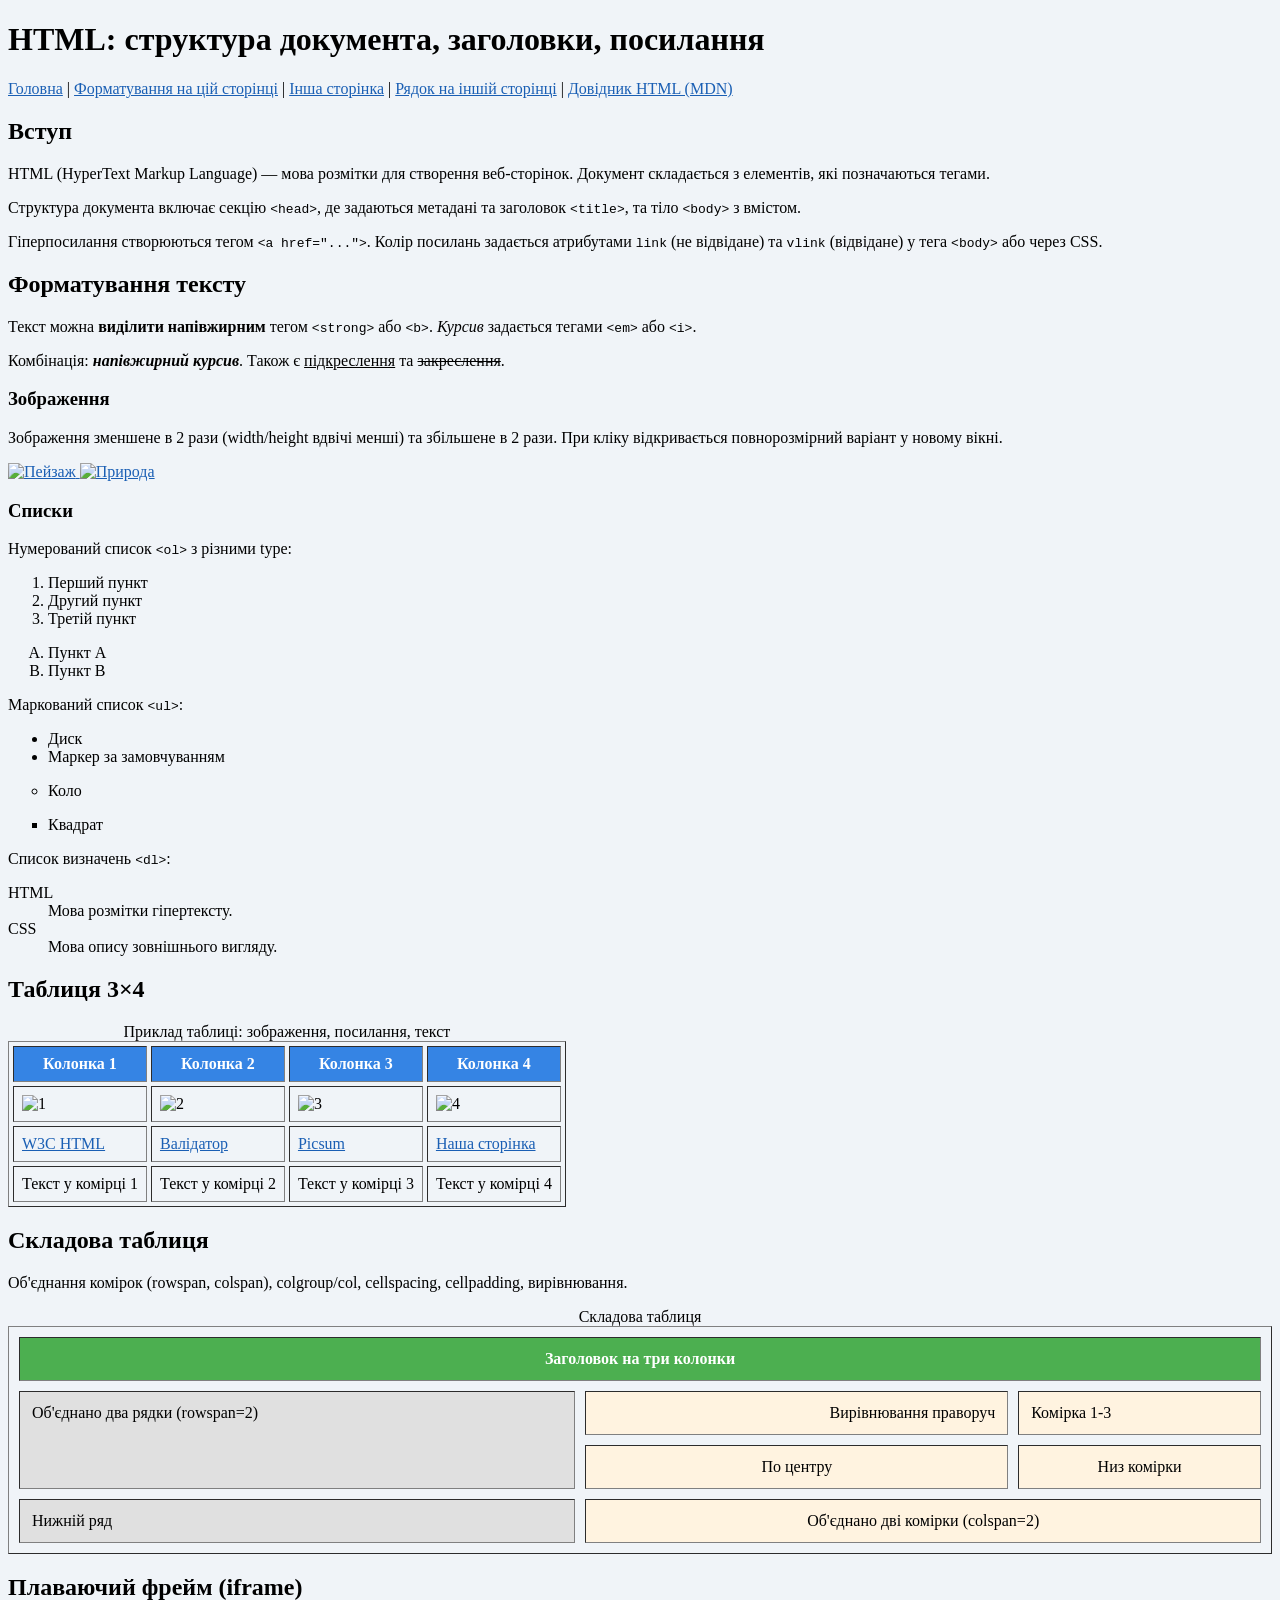
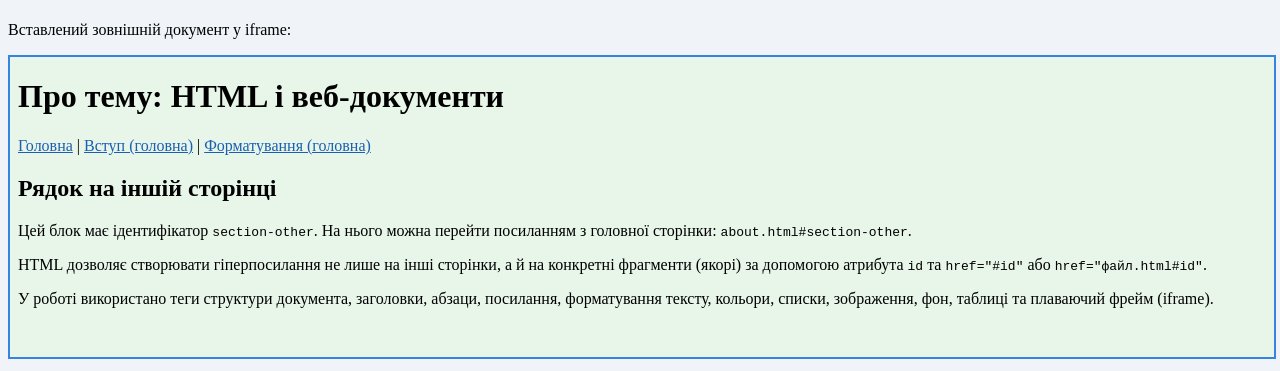
==== lab2/index.html @ ff1b2d65 "lab2" ====
<!doctype html>
<html lang="uk">
  <head>
    <meta charset="UTF-8" />
    <meta name="author" content="D. Diachenko" />
    <title>Головна — HTML: структура, посилання, форматування</title>
    <style>
      body {
        background-color: #f0f4f8;
        background-image: url("https://picsum.photos/800/600?blur=2");
        background-repeat: repeat;
        background-attachment: fixed;
      }
      a:link {
        color: #1a5fb4;
      }
      a:visited {
        color: #613583;
      }
      a:hover {
        color: #c01c28;
      }
    </style>
  </head>
  <body link="#1a5fb4" vlink="#613583">
    <h1>HTML: структура документа, заголовки, посилання</h1>

    <nav>
      <a href="index.html">Головна</a> |
      <a href="index.html#formatting">Форматування на цій сторінці</a> |
      <a href="about.html">Інша сторінка</a> |
      <a href="about.html#section-other">Рядок на іншій сторінці</a> |
      <a href="https://developer.mozilla.org/uk/docs/Web/HTML" target="_blank"
        >Довідник HTML (MDN)</a
      >
    </nav>

    <h2 id="intro">Вступ</h2>
    <p>
      HTML (HyperText Markup Language) — мова розмітки для створення
      веб-сторінок. Документ складається з елементів, які позначаються тегами.
    </p>
    <p>
      Структура документа включає секцію <code>&lt;head&gt;</code>, де задаються
      метадані та заголовок <code>&lt;title&gt;</code>, та тіло
      <code>&lt;body&gt;</code> з вмістом.
    </p>
    <p>
      Гіперпосилання створюються тегом <code>&lt;a href="..."&gt;</code>. Колір
      посилань задається атрибутами <code>link</code> (не відвідане) та
      <code>vlink</code> (відвідане) у тега <code>&lt;body&gt;</code> або через
      CSS.
    </p>

    <h2 id="formatting">Форматування тексту</h2>
    <p>
      Текст можна <strong>виділити напівжирним</strong> тегом
      <code>&lt;strong&gt;</code> або <code>&lt;b&gt;</code>.
      <em>Курсив</em> задається тегами <code>&lt;em&gt;</code> або
      <code>&lt;i&gt;</code>.
    </p>
    <p>
      Комбінація: <strong><em>напівжирний курсив</em></strong
      >. Також є <u>підкреслення</u> та <s>закреслення</s>.
    </p>

    <h3>Зображення</h3>
    <p>
      Зображення зменшене в 2 рази (width/height вдвічі менші) та збільшене в 2
      рази. При кліку відкривається повнорозмірний варіант у новому вікні.
    </p>
    <p>
      <a href="https://picsum.photos/800/600" target="_blank">
        <img
          src="https://picsum.photos/400/300"
          alt="Пейзаж"
          width="200"
          height="150"
          title="Клік — відкрити повний розмір"
        />
      </a>
      <a href="https://picsum.photos/1200/800" target="_blank">
        <img
          src="https://picsum.photos/400/300"
          alt="Природа"
          width="800"
          height="600"
          title="Клік — відкрити повний розмір"
        />
      </a>
    </p>

    <h3>Списки</h3>
    <p>Нумерований список <code>&lt;ol&gt;</code> з різними type:</p>
    <ol type="1">
      <li>Перший пункт</li>
      <li>Другий пункт</li>
      <li>Третій пункт</li>
    </ol>
    <ol type="A">
      <li>Пункт A</li>
      <li>Пункт B</li>
    </ol>
    <p>Маркований список <code>&lt;ul&gt;</code>:</p>
    <ul type="disc">
      <li>Диск</li>
      <li>Маркер за замовчуванням</li>
    </ul>
    <ul type="circle">
      <li>Коло</li>
    </ul>
    <ul type="square">
      <li>Квадрат</li>
    </ul>
    <p>Список визначень <code>&lt;dl&gt;</code>:</p>
    <dl>
      <dt>HTML</dt>
      <dd>Мова розмітки гіпертексту.</dd>
      <dt>CSS</dt>
      <dd>Мова опису зовнішнього вигляду.</dd>
    </dl>

    <h2>Таблиця 3×4</h2>
    <table border="1" cellspacing="4" cellpadding="8">
      <caption>
        Приклад таблиці: зображення, посилання, текст
      </caption>
      <thead>
        <tr style="background-color: #3584e4; color: white">
          <th>Колонка 1</th>
          <th>Колонка 2</th>
          <th>Колонка 3</th>
          <th>Колонка 4</th>
        </tr>
      </thead>
      <tbody>
        <tr>
          <td>
            <img
              src="https://picsum.photos/80/60?random=1"
              alt="1"
              width="80"
              height="60"
            />
          </td>
          <td>
            <img
              src="https://picsum.photos/80/60?random=2"
              alt="2"
              width="80"
              height="60"
            />
          </td>
          <td>
            <img
              src="https://picsum.photos/80/60?random=3"
              alt="3"
              width="80"
              height="60"
            />
          </td>
          <td>
            <img
              src="https://picsum.photos/80/60?random=4"
              alt="4"
              width="80"
              height="60"
            />
          </td>
        </tr>
        <tr>
          <td><a href="https://www.w3.org/html/">W3C HTML</a></td>
          <td><a href="https://validator.w3.org/">Валідатор</a></td>
          <td><a href="https://picsum.photos/">Picsum</a></td>
          <td><a href="about.html">Наша сторінка</a></td>
        </tr>
        <tr>
          <td>Текст у комірці 1</td>
          <td>Текст у комірці 2</td>
          <td>Текст у комірці 3</td>
          <td>Текст у комірці 4</td>
        </tr>
      </tbody>
    </table>

    <h2>Складова таблиця</h2>
    <p>
      Об'єднання комірок (rowspan, colspan), colgroup/col, cellspacing,
      cellpadding, вирівнювання.
    </p>
    <table border="1" cellspacing="10" cellpadding="12" width="100%">
      <colgroup>
        <col style="background-color: #e0e0e0" />
        <col span="2" style="background-color: #fff3e0" />
      </colgroup>
      <caption>
        Складова таблиця
      </caption>
      <tr align="center" style="background-color: #4caf50; color: white">
        <th colspan="3">Заголовок на три колонки</th>
      </tr>
      <tr align="left">
        <td rowspan="2" valign="top">Об'єднано два рядки (rowspan=2)</td>
        <td align="right">Вирівнювання праворуч</td>
        <td>Комірка 1-3</td>
      </tr>
      <tr align="center">
        <td>По центру</td>
        <td valign="bottom">Низ комірки</td>
      </tr>
      <tr>
        <td>Нижній ряд</td>
        <td colspan="2" align="center">Об'єднано дві комірки (colspan=2)</td>
      </tr>
    </table>

    <h2>Плаваючий фрейм (iframe)</h2>
    <p>Вставлений зовнішній документ у iframe:</p>
    <iframe
      src="about.html"
      title="Сторінка «Про тему»"
      width="100%"
      height="300"
      style="border: 2px solid #3584e4"
    ></iframe>
  </body>
</html>
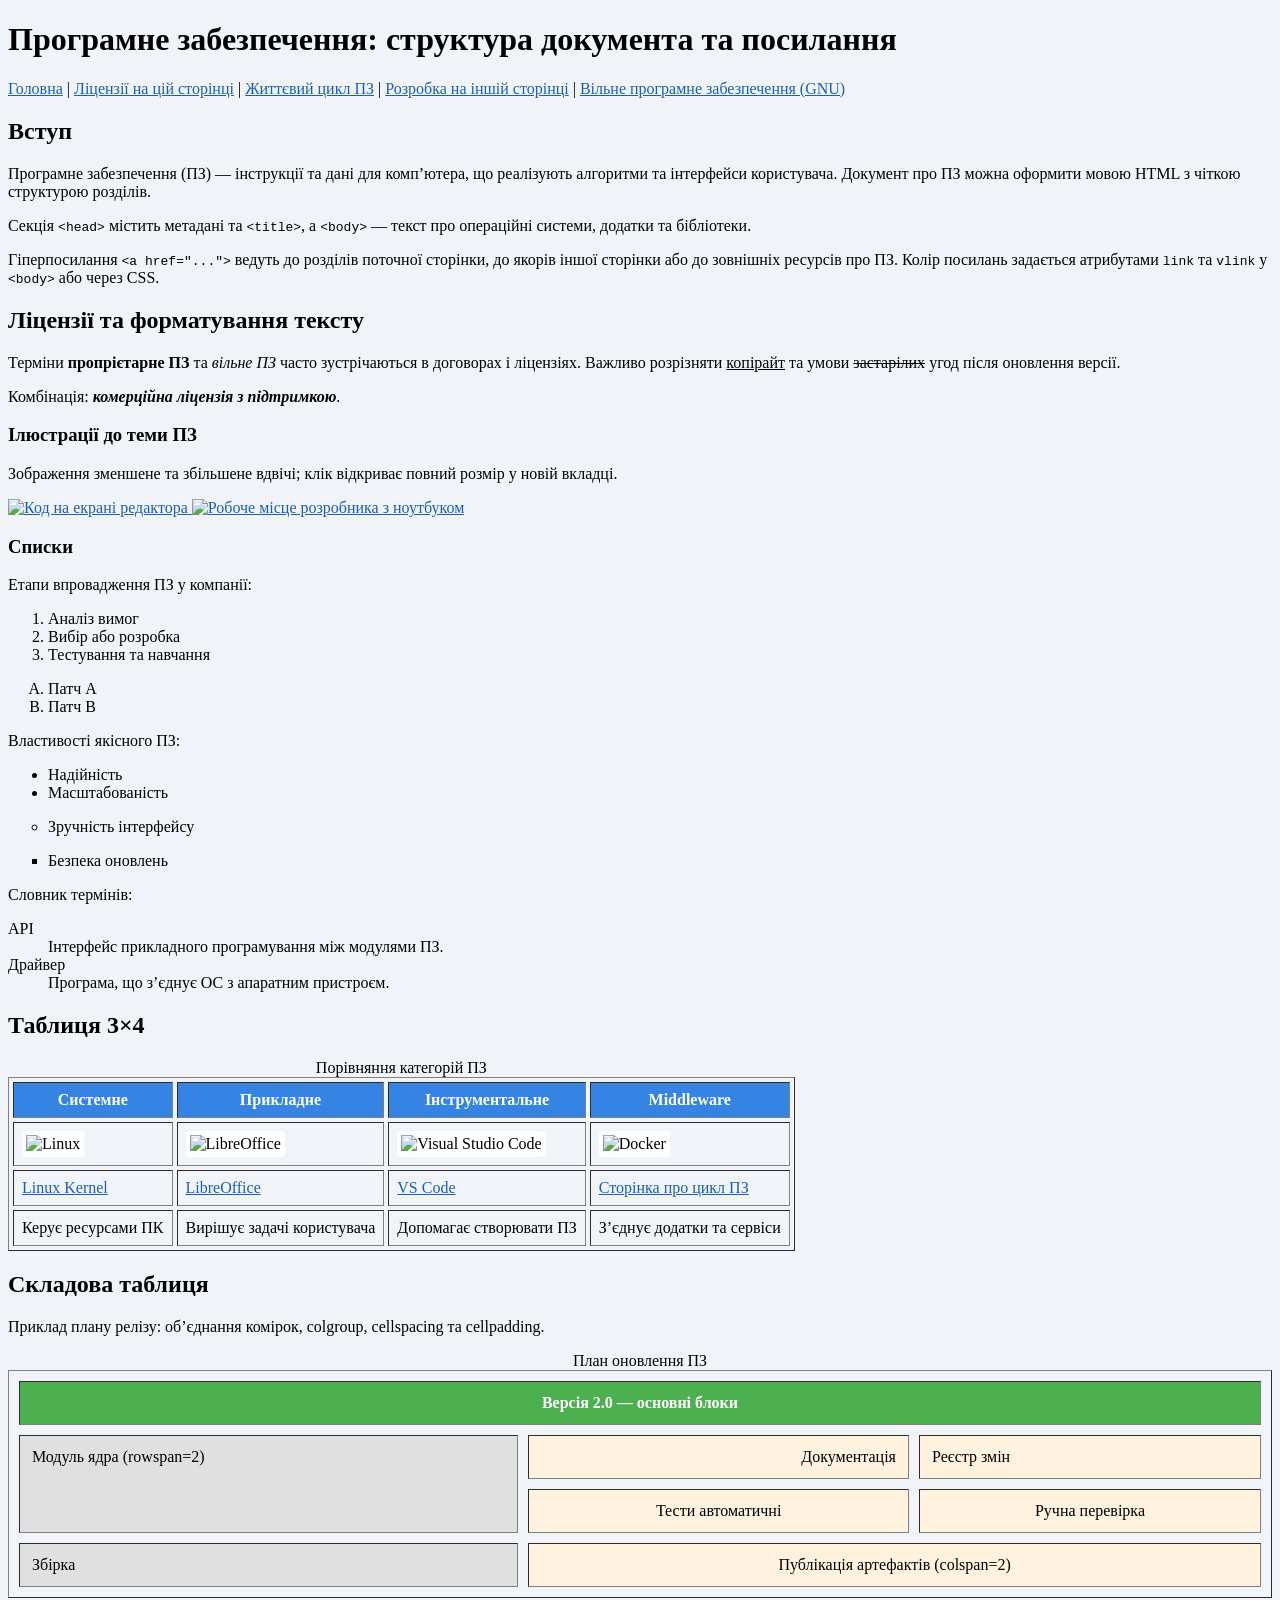
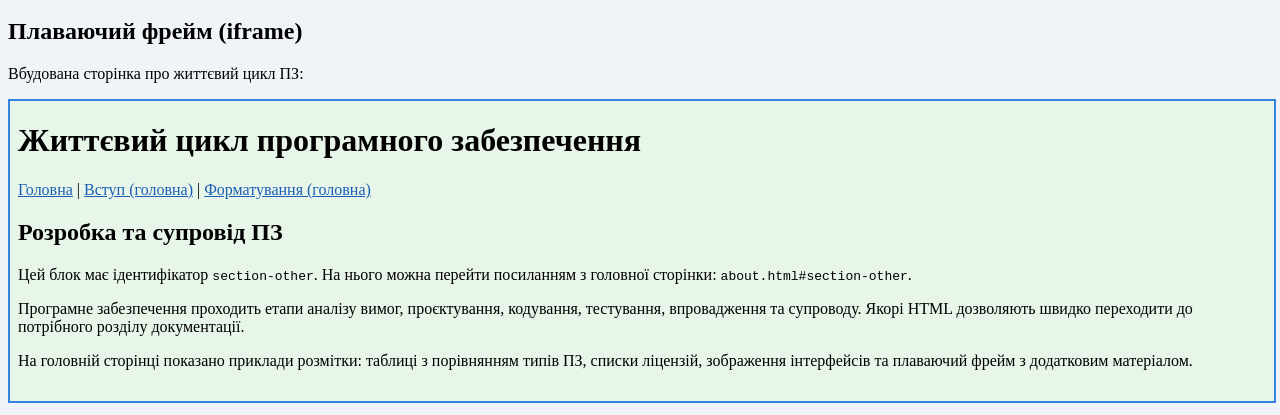
==== commit 04d7b145: "linter & content relative topic changes" ====
--- a/lab2/index.html
+++ b/lab2/index.html
@@ -3,12 +3,14 @@
   <head>
     <meta charset="UTF-8" />
     <meta name="author" content="D. Diachenko" />
-    <title>Головна — HTML: структура, посилання, форматування</title>
+    <title>Програмне забезпечення — HTML-структура</title>
     <style>
       body {
         background-color: #f0f4f8;
-        background-image: url("https://picsum.photos/800/600?blur=2");
-        background-repeat: repeat;
+        background-image: url("https://images.unsplash.com/photo-1517694712202-14dd9538aa97?auto=format&w=1600&q=75");
+        background-repeat: no-repeat;
+        background-size: cover;
+        background-position: center;
         background-attachment: fixed;
       }
       a:link {
@@ -23,170 +25,202 @@
     </style>
   </head>
   <body link="#1a5fb4" vlink="#613583">
-    <h1>HTML: структура документа, заголовки, посилання</h1>
+    <h1>Програмне забезпечення: структура документа та посилання</h1>
 
     <nav>
       <a href="index.html">Головна</a> |
-      <a href="index.html#formatting">Форматування на цій сторінці</a> |
-      <a href="about.html">Інша сторінка</a> |
-      <a href="about.html#section-other">Рядок на іншій сторінці</a> |
-      <a href="https://developer.mozilla.org/uk/docs/Web/HTML" target="_blank"
-        >Довідник HTML (MDN)</a
+      <a href="index.html#formatting">Ліцензії на цій сторінці</a> |
+      <a href="about.html">Життєвий цикл ПЗ</a> |
+      <a href="about.html#section-other">Розробка на іншій сторінці</a> |
+      <a href="https://www.gnu.org/philosophy/free-sw.html" target="_blank"
+        >Вільне програмне забезпечення (GNU)</a
       >
     </nav>
 
     <h2 id="intro">Вступ</h2>
     <p>
-      HTML (HyperText Markup Language) — мова розмітки для створення
-      веб-сторінок. Документ складається з елементів, які позначаються тегами.
-    </p>
-    <p>
-      Структура документа включає секцію <code>&lt;head&gt;</code>, де задаються
-      метадані та заголовок <code>&lt;title&gt;</code>, та тіло
-      <code>&lt;body&gt;</code> з вмістом.
-    </p>
-    <p>
-      Гіперпосилання створюються тегом <code>&lt;a href="..."&gt;</code>. Колір
-      посилань задається атрибутами <code>link</code> (не відвідане) та
-      <code>vlink</code> (відвідане) у тега <code>&lt;body&gt;</code> або через
-      CSS.
-    </p>
-
-    <h2 id="formatting">Форматування тексту</h2>
-    <p>
-      Текст можна <strong>виділити напівжирним</strong> тегом
-      <code>&lt;strong&gt;</code> або <code>&lt;b&gt;</code>.
-      <em>Курсив</em> задається тегами <code>&lt;em&gt;</code> або
-      <code>&lt;i&gt;</code>.
-    </p>
-    <p>
-      Комбінація: <strong><em>напівжирний курсив</em></strong
-      >. Також є <u>підкреслення</u> та <s>закреслення</s>.
-    </p>
-
-    <h3>Зображення</h3>
-    <p>
-      Зображення зменшене в 2 рази (width/height вдвічі менші) та збільшене в 2
-      рази. При кліку відкривається повнорозмірний варіант у новому вікні.
-    </p>
-    <p>
-      <a href="https://picsum.photos/800/600" target="_blank">
+      Програмне забезпечення (ПЗ) — інструкції та дані для комп’ютера, що
+      реалізують алгоритми та інтерфейси користувача. Документ про ПЗ можна
+      оформити мовою HTML з чіткою структурою розділів.
+    </p>
+    <p>
+      Секція <code>&lt;head&gt;</code> містить метадані та
+      <code>&lt;title&gt;</code>, а <code>&lt;body&gt;</code> — текст про
+      операційні системи, додатки та бібліотеки.
+    </p>
+    <p>
+      Гіперпосилання <code>&lt;a href="..."&gt;</code> ведуть до розділів
+      поточної сторінки, до якорів іншої сторінки або до зовнішніх ресурсів про
+      ПЗ. Колір посилань задається атрибутами <code>link</code> та
+      <code>vlink</code> у <code>&lt;body&gt;</code> або через CSS.
+    </p>
+
+    <h2 id="formatting">Ліцензії та форматування тексту</h2>
+    <p>
+      Терміни <strong>пропрієтарне ПЗ</strong> та <em>вільне ПЗ</em> часто
+      зустрічаються в договорах і ліцензіях. Важливо розрізняти
+      <u>копірайт</u> та умови <s>застарілих</s> угод після оновлення версії.
+    </p>
+    <p>
+      Комбінація: <strong><em>комерційна ліцензія з підтримкою</em></strong
+      >.
+    </p>
+
+    <h3>Ілюстрації до теми ПЗ</h3>
+    <p>
+      Зображення зменшене та збільшене вдвічі; клік відкриває повний розмір у
+      новій вкладці.
+    </p>
+    <p>
+      <a
+        href="https://images.unsplash.com/photo-1555066931-4365d14bab8c?auto=format&w=1600&q=90"
+        target="_blank"
+        rel="noopener noreferrer"
+      >
         <img
-          src="https://picsum.photos/400/300"
-          alt="Пейзаж"
+          src="https://images.unsplash.com/photo-1555066931-4365d14bab8c?auto=format&fit=crop&w=400&h=300&q=80"
+          alt="Код на екрані редактора"
           width="200"
           height="150"
-          title="Клік — відкрити повний розмір"
+          title="Клік — повний розмір"
         />
       </a>
-      <a href="https://picsum.photos/1200/800" target="_blank">
+      <a
+        href="https://images.unsplash.com/photo-1498050108023-c5249f4df085?auto=format&w=2000&q=90"
+        target="_blank"
+        rel="noopener noreferrer"
+      >
         <img
-          src="https://picsum.photos/400/300"
-          alt="Природа"
+          src="https://images.unsplash.com/photo-1498050108023-c5249f4df085?auto=format&fit=crop&w=400&h=300&q=80"
+          alt="Робоче місце розробника з ноутбуком"
           width="800"
           height="600"
-          title="Клік — відкрити повний розмір"
+          title="Клік — повний розмір"
         />
       </a>
     </p>
 
     <h3>Списки</h3>
-    <p>Нумерований список <code>&lt;ol&gt;</code> з різними type:</p>
+    <p>Етапи впровадження ПЗ у компанії:</p>
     <ol type="1">
-      <li>Перший пункт</li>
-      <li>Другий пункт</li>
-      <li>Третій пункт</li>
+      <li>Аналіз вимог</li>
+      <li>Вибір або розробка</li>
+      <li>Тестування та навчання</li>
     </ol>
     <ol type="A">
-      <li>Пункт A</li>
-      <li>Пункт B</li>
+      <li>Патч A</li>
+      <li>Патч B</li>
     </ol>
-    <p>Маркований список <code>&lt;ul&gt;</code>:</p>
+    <p>Властивості якісного ПЗ:</p>
     <ul type="disc">
-      <li>Диск</li>
-      <li>Маркер за замовчуванням</li>
+      <li>Надійність</li>
+      <li>Масштабованість</li>
     </ul>
     <ul type="circle">
-      <li>Коло</li>
+      <li>Зручність інтерфейсу</li>
     </ul>
     <ul type="square">
-      <li>Квадрат</li>
+      <li>Безпека оновлень</li>
     </ul>
-    <p>Список визначень <code>&lt;dl&gt;</code>:</p>
+    <p>Словник термінів:</p>
     <dl>
-      <dt>HTML</dt>
-      <dd>Мова розмітки гіпертексту.</dd>
-      <dt>CSS</dt>
-      <dd>Мова опису зовнішнього вигляду.</dd>
+      <dt>API</dt>
+      <dd>Інтерфейс прикладного програмування між модулями ПЗ.</dd>
+      <dt>Драйвер</dt>
+      <dd>Програма, що з’єднує ОС з апаратним пристроєм.</dd>
     </dl>
 
     <h2>Таблиця 3×4</h2>
     <table border="1" cellspacing="4" cellpadding="8">
       <caption>
-        Приклад таблиці: зображення, посилання, текст
+        Порівняння категорій ПЗ
       </caption>
       <thead>
         <tr style="background-color: #3584e4; color: white">
-          <th>Колонка 1</th>
-          <th>Колонка 2</th>
-          <th>Колонка 3</th>
-          <th>Колонка 4</th>
+          <th>Системне</th>
+          <th>Прикладне</th>
+          <th>Інструментальне</th>
+          <th>Middleware</th>
         </tr>
       </thead>
       <tbody>
         <tr>
           <td>
             <img
-              src="https://picsum.photos/80/60?random=1"
-              alt="1"
-              width="80"
-              height="60"
-            />
-          </td>
-          <td>
-            <img
-              src="https://picsum.photos/80/60?random=2"
-              alt="2"
-              width="80"
-              height="60"
-            />
-          </td>
-          <td>
-            <img
-              src="https://picsum.photos/80/60?random=3"
-              alt="3"
-              width="80"
-              height="60"
-            />
-          </td>
-          <td>
-            <img
-              src="https://picsum.photos/80/60?random=4"
-              alt="4"
-              width="80"
-              height="60"
+              src="https://cdn.jsdelivr.net/npm/simple-icons@v11/icons/linux.svg"
+              alt="Linux"
+              width="80"
+              height="60"
+              style="
+                object-fit: contain;
+                padding: 4px;
+                background: #fff;
+                border-radius: 4px;
+              "
+            />
+          </td>
+          <td>
+            <img
+              src="https://cdn.jsdelivr.net/npm/simple-icons@v11/icons/libreoffice.svg"
+              alt="LibreOffice"
+              width="80"
+              height="60"
+              style="
+                object-fit: contain;
+                padding: 4px;
+                background: #fff;
+                border-radius: 4px;
+              "
+            />
+          </td>
+          <td>
+            <img
+              src="https://cdn.jsdelivr.net/npm/simple-icons@v11/icons/visualstudiocode.svg"
+              alt="Visual Studio Code"
+              width="80"
+              height="60"
+              style="
+                object-fit: contain;
+                padding: 4px;
+                background: #fff;
+                border-radius: 4px;
+              "
+            />
+          </td>
+          <td>
+            <img
+              src="https://cdn.jsdelivr.net/npm/simple-icons@v11/icons/docker.svg"
+              alt="Docker"
+              width="80"
+              height="60"
+              style="
+                object-fit: contain;
+                padding: 4px;
+                background: #fff;
+                border-radius: 4px;
+              "
             />
           </td>
         </tr>
         <tr>
-          <td><a href="https://www.w3.org/html/">W3C HTML</a></td>
-          <td><a href="https://validator.w3.org/">Валідатор</a></td>
-          <td><a href="https://picsum.photos/">Picsum</a></td>
-          <td><a href="about.html">Наша сторінка</a></td>
+          <td><a href="https://kernel.org/">Linux Kernel</a></td>
+          <td><a href="https://www.libreoffice.org/">LibreOffice</a></td>
+          <td><a href="https://code.visualstudio.com/">VS Code</a></td>
+          <td><a href="about.html">Сторінка про цикл ПЗ</a></td>
         </tr>
         <tr>
-          <td>Текст у комірці 1</td>
-          <td>Текст у комірці 2</td>
-          <td>Текст у комірці 3</td>
-          <td>Текст у комірці 4</td>
+          <td>Керує ресурсами ПК</td>
+          <td>Вирішує задачі користувача</td>
+          <td>Допомагає створювати ПЗ</td>
+          <td>З’єднує додатки та сервіси</td>
         </tr>
       </tbody>
     </table>
 
     <h2>Складова таблиця</h2>
     <p>
-      Об'єднання комірок (rowspan, colspan), colgroup/col, cellspacing,
-      cellpadding, вирівнювання.
+      Приклад плану релізу: об’єднання комірок, colgroup, cellspacing та
+      cellpadding.
     </p>
     <table border="1" cellspacing="10" cellpadding="12" width="100%">
       <colgroup>
@@ -194,31 +228,31 @@
         <col span="2" style="background-color: #fff3e0" />
       </colgroup>
       <caption>
-        Складова таблиця
+        План оновлення ПЗ
       </caption>
       <tr align="center" style="background-color: #4caf50; color: white">
-        <th colspan="3">Заголовок на три колонки</th>
+        <th colspan="3">Версія 2.0 — основні блоки</th>
       </tr>
       <tr align="left">
-        <td rowspan="2" valign="top">Об'єднано два рядки (rowspan=2)</td>
-        <td align="right">Вирівнювання праворуч</td>
-        <td>Комірка 1-3</td>
+        <td rowspan="2" valign="top">Модуль ядра (rowspan=2)</td>
+        <td align="right">Документація</td>
+        <td>Реєстр змін</td>
       </tr>
       <tr align="center">
-        <td>По центру</td>
-        <td valign="bottom">Низ комірки</td>
+        <td>Тести автоматичні</td>
+        <td valign="bottom">Ручна перевірка</td>
       </tr>
       <tr>
-        <td>Нижній ряд</td>
-        <td colspan="2" align="center">Об'єднано дві комірки (colspan=2)</td>
+        <td>Збірка</td>
+        <td colspan="2" align="center">Публікація артефактів (colspan=2)</td>
       </tr>
     </table>
 
     <h2>Плаваючий фрейм (iframe)</h2>
-    <p>Вставлений зовнішній документ у iframe:</p>
+    <p>Вбудована сторінка про життєвий цикл ПЗ:</p>
     <iframe
       src="about.html"
-      title="Сторінка «Про тему»"
+      title="Життєвий цикл програмного забезпечення"
       width="100%"
       height="300"
       style="border: 2px solid #3584e4"
